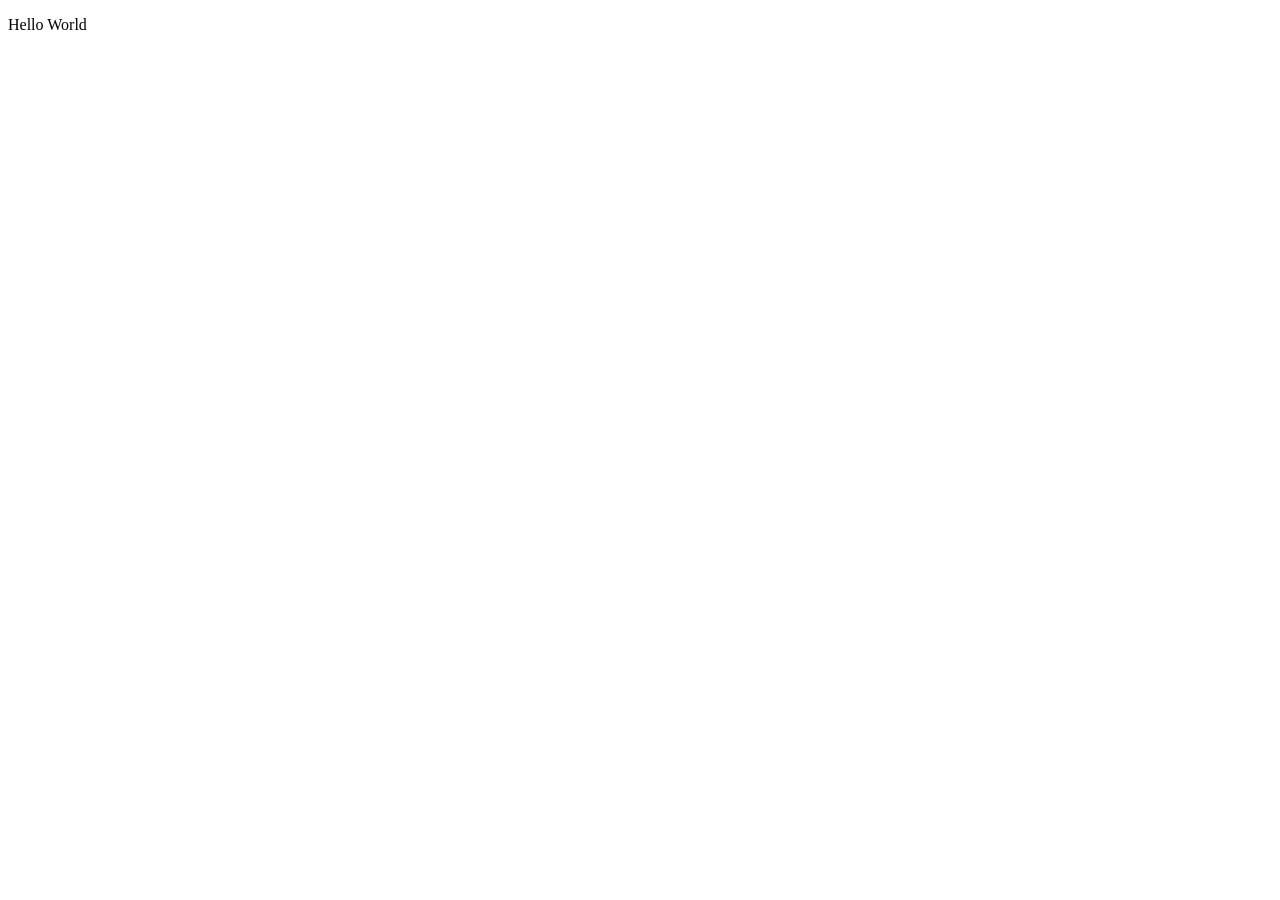
==== public/index.html @ 10ba1011 "prep work" ====
<!DOCTYPE html>
<html lang="en">
<head>
  <meta charset="UTF-8">
  <meta name="viewport" content="width=device-width, initial-scale=1.0">
  <meta http-equiv="X-UA-Compatible" content="ie=edge">
  <title>GitHub Profile Viewer</title>
</head>
<body>
  <div id="app"></div>
  <script src="bundle.js"></script>
</body>
</html>
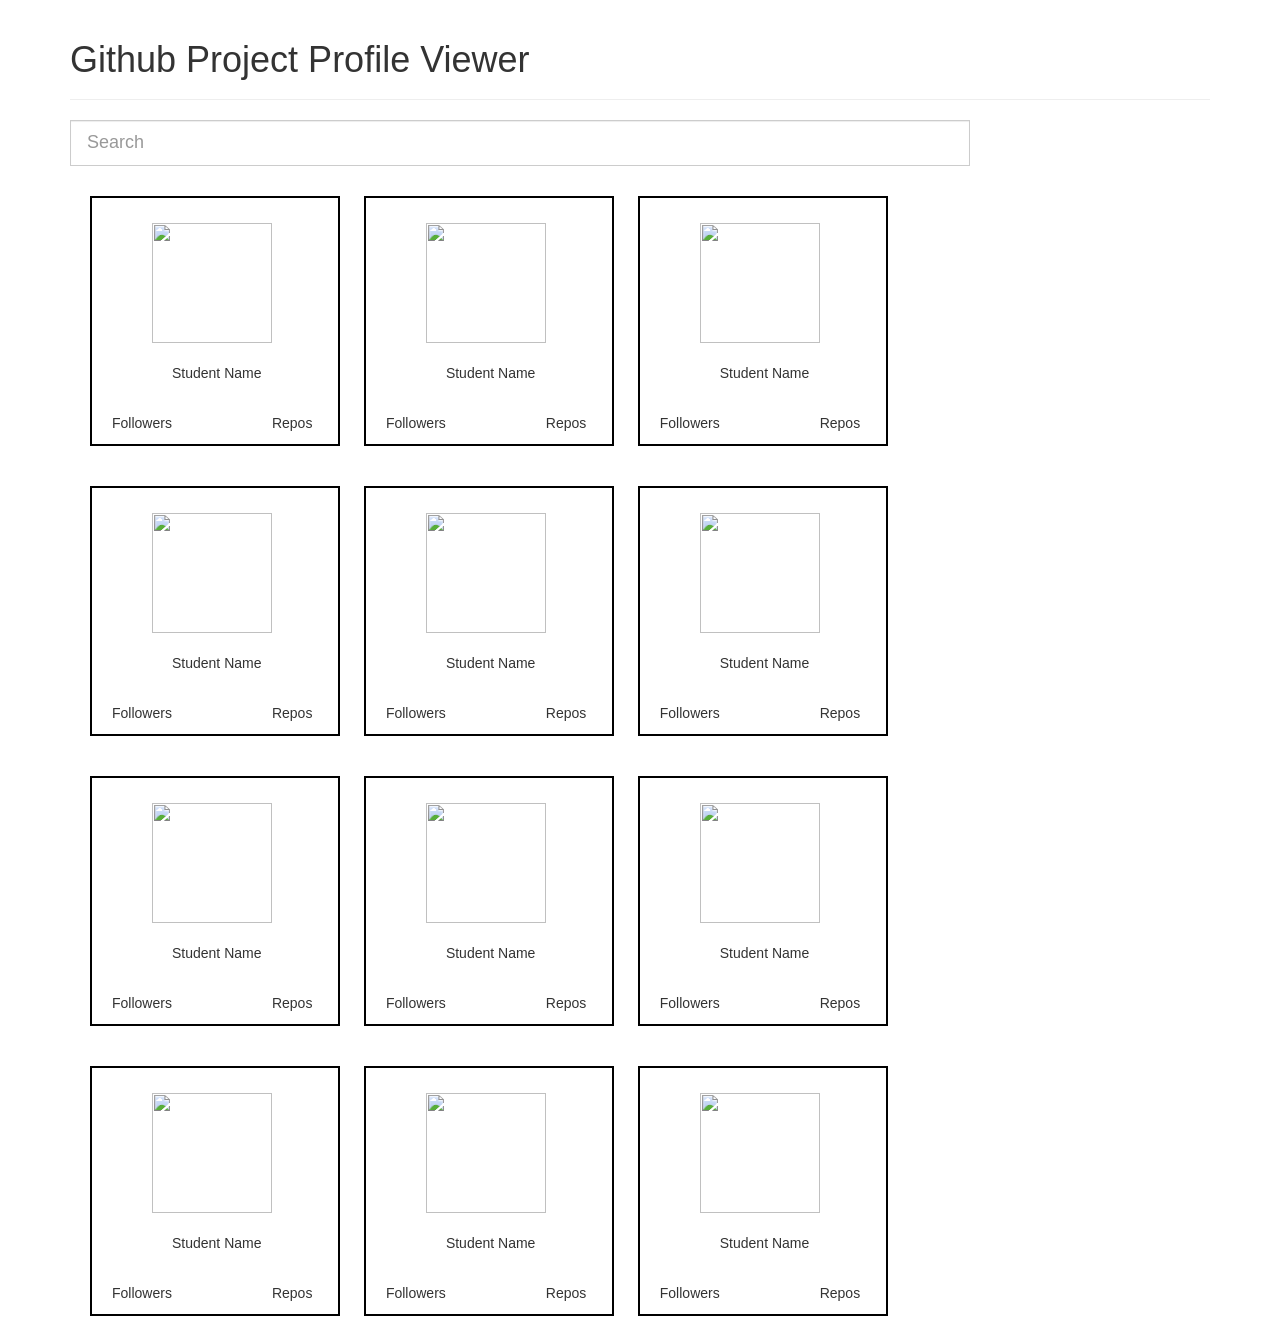
==== commit 01df0620: "updated static html" ====
--- a/public/index.html
+++ b/public/index.html
@@ -1,13 +1,68 @@
 <!DOCTYPE html>
 <html lang="en">
+
 <head>
   <meta charset="UTF-8">
   <meta name="viewport" content="width=device-width, initial-scale=1.0">
   <meta http-equiv="X-UA-Compatible" content="ie=edge">
+  <link rel="stylesheet" href="https://maxcdn.bootstrapcdn.com/bootstrap/3.3.7/css/bootstrap.min.css" integrity="sha384-BVYiiSIFeK1dGmJRAkycuHAHRg32OmUcww7on3RYdg4Va+PmSTsz/K68vbdEjh4u"
+    crossorigin="anonymous">
+  <link rel="stylesheet" href="./assets/style.css">
   <title>GitHub Profile Viewer</title>
 </head>
+
 <body>
-  <div id="app"></div>
+  <div id="app">
+    <div class="container">
+      <!--Page Header-->
+      <div class="row">
+        <div class="col-md-12">
+          <div class="page-header">
+            <h1>Github Project Profile Viewer</h1>
+          </div>
+          <!--Search-->
+          <div class="row">
+            <div class="col-md-12">
+                <div class="input-group input-group-lg">
+                    <input type="text" class="form-control" placeholder="Search" aria-describedby="basic-addon1">
+                </div>
+            </div>
+          </div>
+          <!--List Container-->
+          <div class="row">
+            <div class="col-md-12">
+              <!--List Items-->
+                <div class="row">
+                  <div class="col-md-12">
+                      <ul>
+                        <li><img src=""><div><div class="margin"><span class="student">Student Name</span><div class="github-info"><span class="follower">Followers</span><span class="repos">Repos</span></div></li>
+                        <li><img src=""><div><div class="margin"><span class="student">Student Name</span><div class="github-info"><span class="follower">Followers</span><span class="repos">Repos</span></div></li>
+                        <li><img src=""><div><div class="margin"><span class="student">Student Name</span><div class="github-info"><span class="follower">Followers</span><span class="repos">Repos</span></div></li>
+                      </ul>
+                          <ul>
+                        <li><img src=""><div><div class="margin"><span class="student">Student Name</span><div class="github-info"><span class="follower">Followers</span><span class="repos">Repos</span></div></li>
+                        <li><img src=""><div><div class="margin"><span class="student">Student Name</span><div class="github-info"><span class="follower">Followers</span><span class="repos">Repos</span></div></li>
+                        <li><img src=""><div><div class="margin"><span class="student">Student Name</span><div class="github-info"><span class="follower">Followers</span><span class="repos">Repos</span></div></li>
+                      </ul>
+                          <ul>
+                        <li><img src=""><div><div class="margin"><span class="student">Student Name</span><div class="github-info"><span class="follower">Followers</span><span class="repos">Repos</span></div></li>
+                        <li><img src=""><div><div class="margin"><span class="student">Student Name</span><div class="github-info"><span class="follower">Followers</span><span class="repos">Repos</span></div></li>
+                        <li><img src=""><div><div class="margin"><span class="student">Student Name</span><div class="github-info"><span class="follower">Followers</span><span class="repos">Repos</span></div></li>
+                      </ul>
+                          <ul>
+                        <li><img src=""><div><div class="margin"><span class="student">Student Name</span><div class="github-info"><span class="follower">Followers</span><span class="repos">Repos</span></div></li>
+                        <li><img src=""><div><div class="margin"><span class="student">Student Name</span><div class="github-info"><span class="follower">Followers</span><span class="repos">Repos</span></div></li>
+                        <li><img src=""><div><div class="margin"><span class="student">Student Name</span><div class="github-info"><span class="follower">Followers</span><span class="repos">Repos</span></div></li>
+                      </ul>
+                  </div>
+                </div>      
+            </div>
+          </div>
+        </div>
+      </div>
+    </div>
+  </div>
   <script src="bundle.js"></script>
 </body>
-</html>
+
+</html>
--- a/public/assets/style.css
+++ b/public/assets/style.css
@@ -0,0 +1,48 @@
+.input-group .form-control {
+    width: 900px;
+}
+
+li {
+    list-style-type: none;
+    display: inline-block;
+    padding: 10px;
+    margin-top: 30px;
+    margin-left: 20px;
+    border: 2px solid #000;
+    width: 250px;
+    height: 250px;
+}
+
+ul {
+    padding: 0;
+}
+
+img {
+    width:120px;
+    height: 120px;
+    margin-left: 50px;
+    margin-top: 15px;
+}
+
+.follower {
+    
+    text-align: left;
+    margin-right: 100px;
+}
+
+.repos {
+  text-align: right;
+}
+
+.github-info {
+     margin-top: 30px;
+}
+
+.student {
+    margin-left: 60px;
+}
+
+.margin {
+    margin-top: 20px;
+    margin-left: 10px;
+}
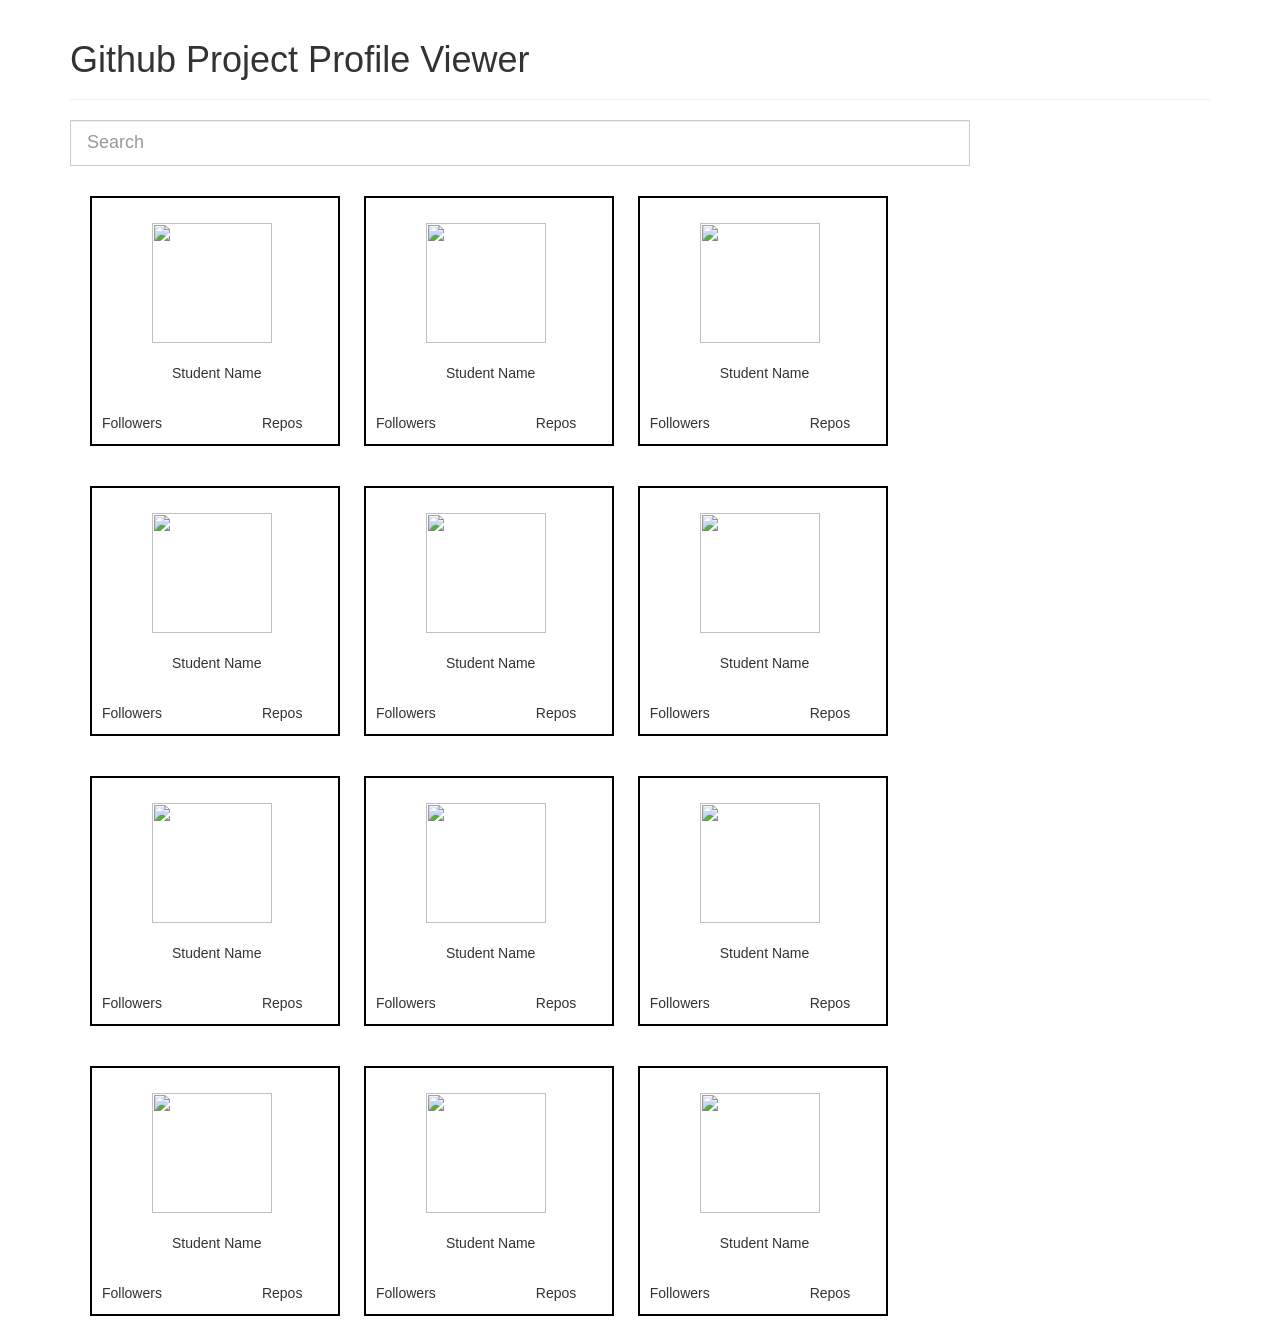
==== commit 05caf3f4: "fixed list items container" ====
--- a/public/index.html
+++ b/public/index.html
@@ -35,28 +35,30 @@
                 <div class="row">
                   <div class="col-md-12">
                       <ul>
-                        <li><img src=""><div><div class="margin"><span class="student">Student Name</span><div class="github-info"><span class="follower">Followers</span><span class="repos">Repos</span></div></li>
-                        <li><img src=""><div><div class="margin"><span class="student">Student Name</span><div class="github-info"><span class="follower">Followers</span><span class="repos">Repos</span></div></li>
-                        <li><img src=""><div><div class="margin"><span class="student">Student Name</span><div class="github-info"><span class="follower">Followers</span><span class="repos">Repos</span></div></li>
+                        <li><img src=""><div class="margin"><span class="student">Student Name</span></div><div class="github-info"><span class="follower">Followers</span><span class="repos">Repos</span></div></li>
+                        <li><img src=""><div class="margin"><span class="student">Student Name</span></div><div class="github-info"><span class="follower">Followers</span><span class="repos">Repos</span></div></li>
+                        <li><img src=""><div class="margin"><span class="student">Student Name</span></div><div class="github-info"><span class="follower">Followers</span><span class="repos">Repos</span></div></li>
                       </ul>
                           <ul>
-                        <li><img src=""><div><div class="margin"><span class="student">Student Name</span><div class="github-info"><span class="follower">Followers</span><span class="repos">Repos</span></div></li>
-                        <li><img src=""><div><div class="margin"><span class="student">Student Name</span><div class="github-info"><span class="follower">Followers</span><span class="repos">Repos</span></div></li>
-                        <li><img src=""><div><div class="margin"><span class="student">Student Name</span><div class="github-info"><span class="follower">Followers</span><span class="repos">Repos</span></div></li>
+                        <li><img src=""><div class="margin"><span class="student">Student Name</span></div><div class="github-info"><span class="follower">Followers</span><span class="repos">Repos</span></div></li>
+                        <li><img src=""><div class="margin"><span class="student">Student Name</span></div><div class="github-info"><span class="follower">Followers</span><span class="repos">Repos</span></div></li>
+                        <li><img src=""><div class="margin"><span class="student">Student Name</span></div><div class="github-info"><span class="follower">Followers</span><span class="repos">Repos</span></div></li>
                       </ul>
                           <ul>
-                        <li><img src=""><div><div class="margin"><span class="student">Student Name</span><div class="github-info"><span class="follower">Followers</span><span class="repos">Repos</span></div></li>
-                        <li><img src=""><div><div class="margin"><span class="student">Student Name</span><div class="github-info"><span class="follower">Followers</span><span class="repos">Repos</span></div></li>
-                        <li><img src=""><div><div class="margin"><span class="student">Student Name</span><div class="github-info"><span class="follower">Followers</span><span class="repos">Repos</span></div></li>
+                        <li><img src=""><div class="margin"><span class="student">Student Name</span></div><div class="github-info"><span class="follower">Followers</span><span class="repos">Repos</span></div></li>
+                        <li><img src=""><div class="margin"><span class="student">Student Name</span></div><div class="github-info"><span class="follower">Followers</span><span class="repos">Repos</span></div></li>
+                        <li><img src=""><div class="margin"><span class="student">Student Name</span></div><div class="github-info"><span class="follower">Followers</span><span class="repos">Repos</span></div></li>
                       </ul>
                           <ul>
-                        <li><img src=""><div><div class="margin"><span class="student">Student Name</span><div class="github-info"><span class="follower">Followers</span><span class="repos">Repos</span></div></li>
-                        <li><img src=""><div><div class="margin"><span class="student">Student Name</span><div class="github-info"><span class="follower">Followers</span><span class="repos">Repos</span></div></li>
-                        <li><img src=""><div><div class="margin"><span class="student">Student Name</span><div class="github-info"><span class="follower">Followers</span><span class="repos">Repos</span></div></li>
+                        <li><img src=""><div class="margin"><span class="student">Student Name</span></div><div class="github-info"><span class="follower">Followers</span><span class="repos">Repos</span></div></li>
+                        <li><img src=""><div class="margin"><span class="student">Student Name</span></div><div class="github-info"><span class="follower">Followers</span><span class="repos">Repos</span></div></li>
+                        <li><img src=""><div class="margin"><span class="student">Student Name</span></div><div class="github-info"><span class="follower">Followers</span><span class="repos">Repos</span></div></li>
                       </ul>
                   </div>
+                <!--End of List Items-->
                 </div>      
             </div>
+            <!--End of List Container-->
           </div>
         </div>
       </div>
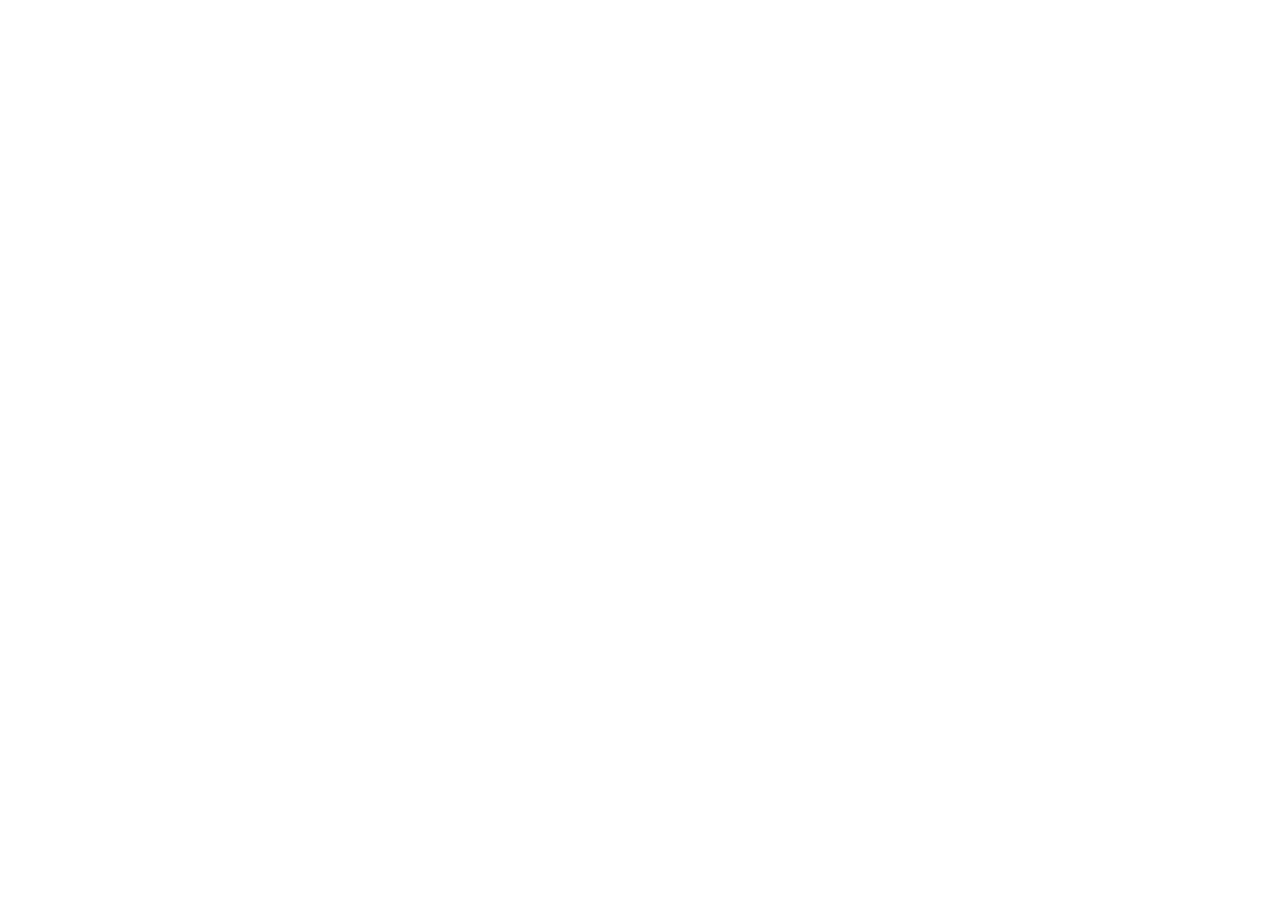
==== commit 04a6550d: "add JSX" ====
--- a/public/index.html
+++ b/public/index.html
@@ -13,58 +13,9 @@
 
 <body>
   <div id="app">
-    <div class="container">
-      <!--Page Header-->
-      <div class="row">
-        <div class="col-md-12">
-          <div class="page-header">
-            <h1>Github Project Profile Viewer</h1>
-          </div>
-          <!--Search-->
-          <div class="row">
-            <div class="col-md-12">
-                <div class="input-group input-group-lg">
-                    <input type="text" class="form-control" placeholder="Search" aria-describedby="basic-addon1">
-                </div>
-            </div>
-          </div>
-          <!--List Container-->
-          <div class="row">
-            <div class="col-md-12">
-              <!--List Items-->
-                <div class="row">
-                  <div class="col-md-12">
-                      <ul>
-                        <li><img src=""><div class="margin"><span class="student">Student Name</span></div><div class="github-info"><span class="follower">Followers</span><span class="repos">Repos</span></div></li>
-                        <li><img src=""><div class="margin"><span class="student">Student Name</span></div><div class="github-info"><span class="follower">Followers</span><span class="repos">Repos</span></div></li>
-                        <li><img src=""><div class="margin"><span class="student">Student Name</span></div><div class="github-info"><span class="follower">Followers</span><span class="repos">Repos</span></div></li>
-                      </ul>
-                          <ul>
-                        <li><img src=""><div class="margin"><span class="student">Student Name</span></div><div class="github-info"><span class="follower">Followers</span><span class="repos">Repos</span></div></li>
-                        <li><img src=""><div class="margin"><span class="student">Student Name</span></div><div class="github-info"><span class="follower">Followers</span><span class="repos">Repos</span></div></li>
-                        <li><img src=""><div class="margin"><span class="student">Student Name</span></div><div class="github-info"><span class="follower">Followers</span><span class="repos">Repos</span></div></li>
-                      </ul>
-                          <ul>
-                        <li><img src=""><div class="margin"><span class="student">Student Name</span></div><div class="github-info"><span class="follower">Followers</span><span class="repos">Repos</span></div></li>
-                        <li><img src=""><div class="margin"><span class="student">Student Name</span></div><div class="github-info"><span class="follower">Followers</span><span class="repos">Repos</span></div></li>
-                        <li><img src=""><div class="margin"><span class="student">Student Name</span></div><div class="github-info"><span class="follower">Followers</span><span class="repos">Repos</span></div></li>
-                      </ul>
-                          <ul>
-                        <li><img src=""><div class="margin"><span class="student">Student Name</span></div><div class="github-info"><span class="follower">Followers</span><span class="repos">Repos</span></div></li>
-                        <li><img src=""><div class="margin"><span class="student">Student Name</span></div><div class="github-info"><span class="follower">Followers</span><span class="repos">Repos</span></div></li>
-                        <li><img src=""><div class="margin"><span class="student">Student Name</span></div><div class="github-info"><span class="follower">Followers</span><span class="repos">Repos</span></div></li>
-                      </ul>
-                  </div>
-                <!--End of List Items-->
-                </div>      
-            </div>
-            <!--End of List Container-->
-          </div>
-        </div>
-      </div>
-    </div>
+
   </div>
   <script src="bundle.js"></script>
 </body>
 
-</html>+</html>
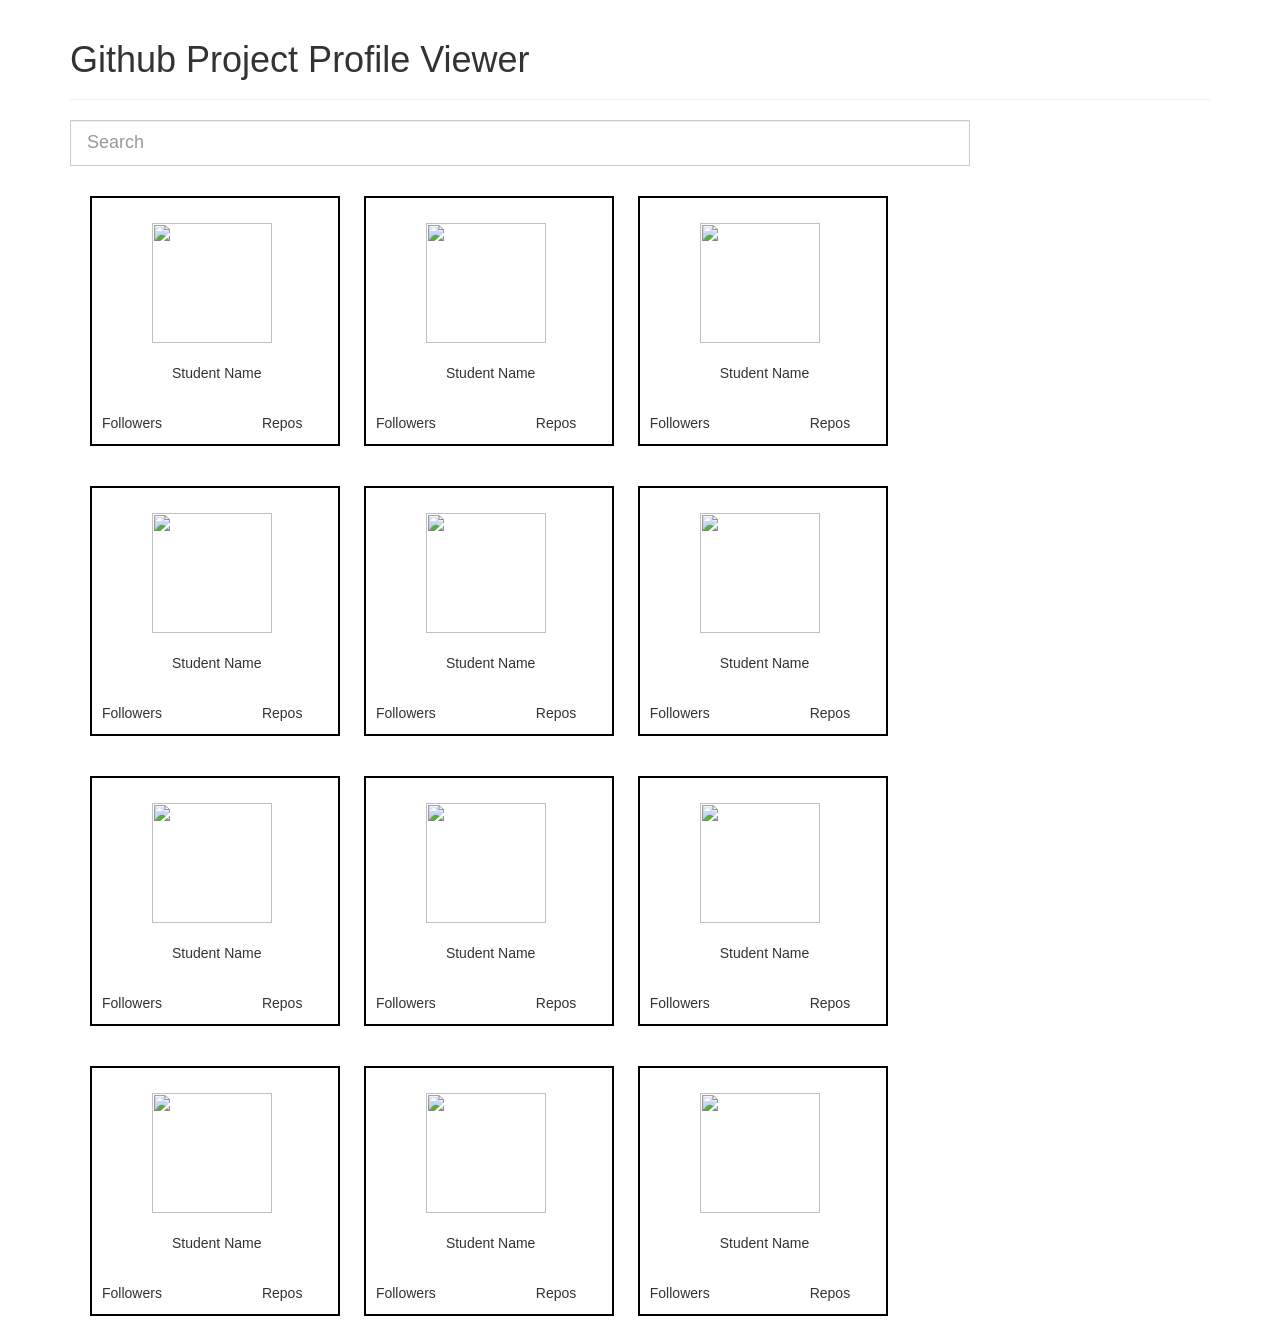
==== commit 43c35381: "Merge branch 'master' into addJSX" ====
--- a/public/index.html
+++ b/public/index.html
@@ -13,7 +13,56 @@
 
 <body>
   <div id="app">
-
+    <div class="container">
+      <!--Page Header-->
+      <div class="row">
+        <div class="col-md-12">
+          <div class="page-header">
+            <h1>Github Project Profile Viewer</h1>
+          </div>
+          <!--Search-->
+          <div class="row">
+            <div class="col-md-12">
+                <div class="input-group input-group-lg">
+                    <input type="text" class="form-control" placeholder="Search" aria-describedby="basic-addon1">
+                </div>
+            </div>
+          </div>
+          <!--List Container-->
+          <div class="row">
+            <div class="col-md-12">
+              <!--List Items-->
+                <div class="row">
+                  <div class="col-md-12">
+                      <ul>
+                        <li><img src=""><div class="margin"><span class="student">Student Name</span></div><div class="github-info"><span class="follower">Followers</span><span class="repos">Repos</span></div></li>
+                        <li><img src=""><div class="margin"><span class="student">Student Name</span></div><div class="github-info"><span class="follower">Followers</span><span class="repos">Repos</span></div></li>
+                        <li><img src=""><div class="margin"><span class="student">Student Name</span></div><div class="github-info"><span class="follower">Followers</span><span class="repos">Repos</span></div></li>
+                      </ul>
+                          <ul>
+                        <li><img src=""><div class="margin"><span class="student">Student Name</span></div><div class="github-info"><span class="follower">Followers</span><span class="repos">Repos</span></div></li>
+                        <li><img src=""><div class="margin"><span class="student">Student Name</span></div><div class="github-info"><span class="follower">Followers</span><span class="repos">Repos</span></div></li>
+                        <li><img src=""><div class="margin"><span class="student">Student Name</span></div><div class="github-info"><span class="follower">Followers</span><span class="repos">Repos</span></div></li>
+                      </ul>
+                          <ul>
+                        <li><img src=""><div class="margin"><span class="student">Student Name</span></div><div class="github-info"><span class="follower">Followers</span><span class="repos">Repos</span></div></li>
+                        <li><img src=""><div class="margin"><span class="student">Student Name</span></div><div class="github-info"><span class="follower">Followers</span><span class="repos">Repos</span></div></li>
+                        <li><img src=""><div class="margin"><span class="student">Student Name</span></div><div class="github-info"><span class="follower">Followers</span><span class="repos">Repos</span></div></li>
+                      </ul>
+                          <ul>
+                        <li><img src=""><div class="margin"><span class="student">Student Name</span></div><div class="github-info"><span class="follower">Followers</span><span class="repos">Repos</span></div></li>
+                        <li><img src=""><div class="margin"><span class="student">Student Name</span></div><div class="github-info"><span class="follower">Followers</span><span class="repos">Repos</span></div></li>
+                        <li><img src=""><div class="margin"><span class="student">Student Name</span></div><div class="github-info"><span class="follower">Followers</span><span class="repos">Repos</span></div></li>
+                      </ul>
+                  </div>
+                <!--End of List Items-->
+                </div>      
+            </div>
+            <!--End of List Container-->
+          </div>
+        </div>
+      </div>
+    </div>
   </div>
   <script src="bundle.js"></script>
 </body>
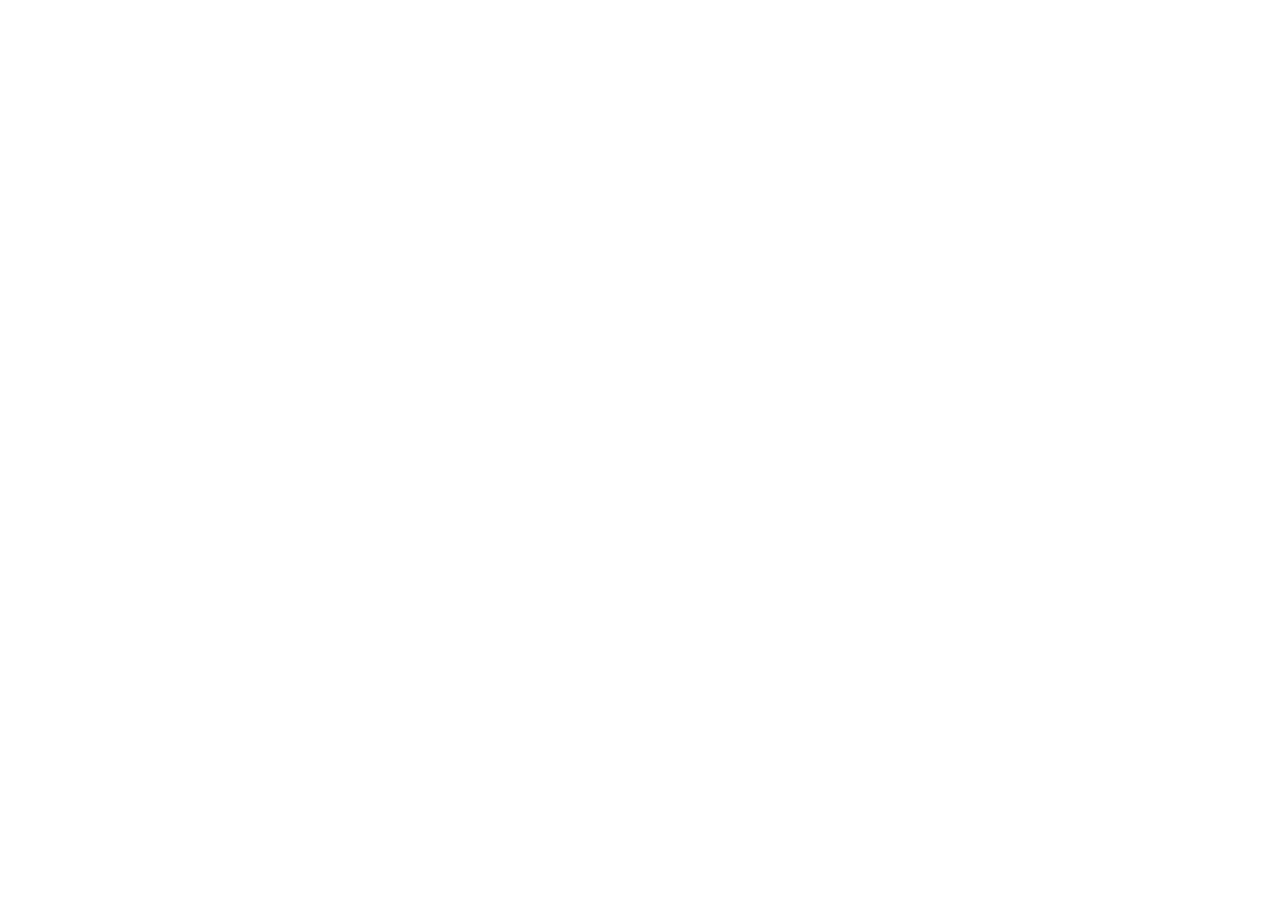
==== commit 98a9808a: "make the static prototype!" ====
--- a/public/index.html
+++ b/public/index.html
@@ -13,56 +13,7 @@
 
 <body>
   <div id="app">
-    <div class="container">
-      <!--Page Header-->
-      <div class="row">
-        <div class="col-md-12">
-          <div class="page-header">
-            <h1>Github Project Profile Viewer</h1>
-          </div>
-          <!--Search-->
-          <div class="row">
-            <div class="col-md-12">
-                <div class="input-group input-group-lg">
-                    <input type="text" class="form-control" placeholder="Search" aria-describedby="basic-addon1">
-                </div>
-            </div>
-          </div>
-          <!--List Container-->
-          <div class="row">
-            <div class="col-md-12">
-              <!--List Items-->
-                <div class="row">
-                  <div class="col-md-12">
-                      <ul>
-                        <li><img src=""><div class="margin"><span class="student">Student Name</span></div><div class="github-info"><span class="follower">Followers</span><span class="repos">Repos</span></div></li>
-                        <li><img src=""><div class="margin"><span class="student">Student Name</span></div><div class="github-info"><span class="follower">Followers</span><span class="repos">Repos</span></div></li>
-                        <li><img src=""><div class="margin"><span class="student">Student Name</span></div><div class="github-info"><span class="follower">Followers</span><span class="repos">Repos</span></div></li>
-                      </ul>
-                          <ul>
-                        <li><img src=""><div class="margin"><span class="student">Student Name</span></div><div class="github-info"><span class="follower">Followers</span><span class="repos">Repos</span></div></li>
-                        <li><img src=""><div class="margin"><span class="student">Student Name</span></div><div class="github-info"><span class="follower">Followers</span><span class="repos">Repos</span></div></li>
-                        <li><img src=""><div class="margin"><span class="student">Student Name</span></div><div class="github-info"><span class="follower">Followers</span><span class="repos">Repos</span></div></li>
-                      </ul>
-                          <ul>
-                        <li><img src=""><div class="margin"><span class="student">Student Name</span></div><div class="github-info"><span class="follower">Followers</span><span class="repos">Repos</span></div></li>
-                        <li><img src=""><div class="margin"><span class="student">Student Name</span></div><div class="github-info"><span class="follower">Followers</span><span class="repos">Repos</span></div></li>
-                        <li><img src=""><div class="margin"><span class="student">Student Name</span></div><div class="github-info"><span class="follower">Followers</span><span class="repos">Repos</span></div></li>
-                      </ul>
-                          <ul>
-                        <li><img src=""><div class="margin"><span class="student">Student Name</span></div><div class="github-info"><span class="follower">Followers</span><span class="repos">Repos</span></div></li>
-                        <li><img src=""><div class="margin"><span class="student">Student Name</span></div><div class="github-info"><span class="follower">Followers</span><span class="repos">Repos</span></div></li>
-                        <li><img src=""><div class="margin"><span class="student">Student Name</span></div><div class="github-info"><span class="follower">Followers</span><span class="repos">Repos</span></div></li>
-                      </ul>
-                  </div>
-                <!--End of List Items-->
-                </div>      
-            </div>
-            <!--End of List Container-->
-          </div>
-        </div>
-      </div>
-    </div>
+  
   </div>
   <script src="bundle.js"></script>
 </body>
